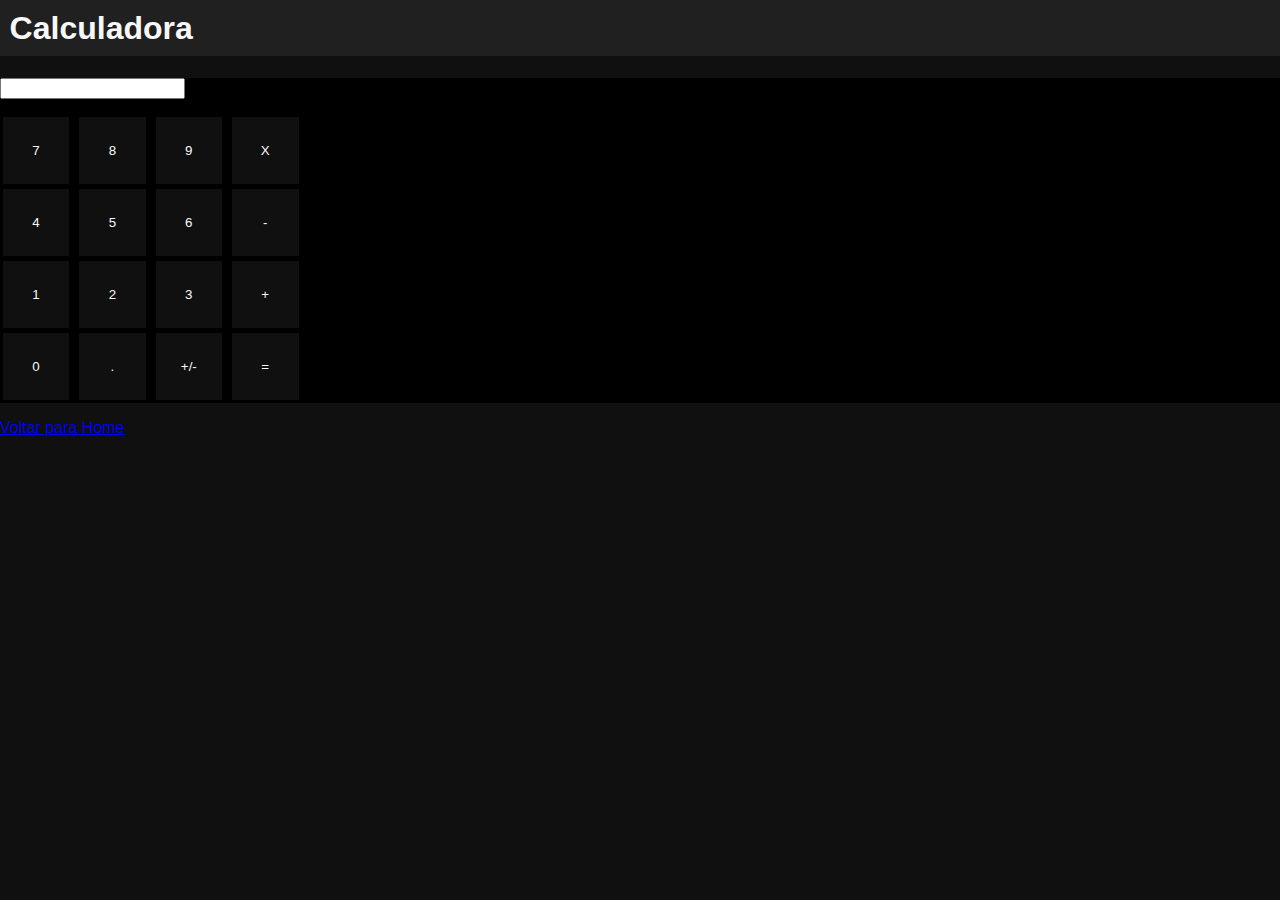
==== Projetos/Calculadora_1/calculadora.html @ 7a794f72 "First day of work" ====
<!DOCTYPE html>
<html lang="pt-br">
    <head>
        <meta charset="UTF-8">
        <title> Calculadora 1 </title>
        <link rel="stylesheet" href="style_calculadora.css">
        <script src="code_calculadora.js"></script>
    </head>
    <body>
        <header>
            <h1> Calculadora </h1>
        </header>
        <main>
            <div id="calculator">
                <input>
                <ul>
                    <li>
                        <button>7</button>
                        <button>8</button>
                        <button>9</button>
                        <button>X</button>
                    </li>
                    <li>
                        <button>4</button>
                        <button>5</button>
                        <button>6</button>
                        <button>-</button>
                    </li>
                    <li>
                        <button>1</button>
                        <button>2</button>
                        <button>3</button>
                        <button>+</button>
                    </li>
                    <li>
                        <button>0</button>
                        <button>.</button>
                        <button>+/-</button>
                        <button>=</button>
                    </li>
                </ul>
            </div>
        </main>
        <footer>
            <a href="../../index.html"> Voltar para Home </a>
        </footer>
    </body>
</html>
---- Projetos/Calculadora_1/style_calculadora.css ----
body {
    background-color: #101010;
    color: #f8f8f8; 
    font-family: Arial, Helvetica, sans-serif;
    padding: 0;
    margin: 0;
}

em {
    color: #10f8f8;
}

strong {
    color: #10f810;
}

header {
    background-color: #202020;
}

header h1 {
    margin-top: 0;
    padding: 0.3em 0.3em;
}

nav {
    padding: 1em 0em 1em 0em;
}

nav ul {
    padding: 0;
    margin: 0;
    margin-left: 0.5em;
}

nav ul li {
    display: inline;
    padding: 0em;
    margin-bottom: 0em;
}

nav ul li a{
    color: #f8f8f8;
    padding: 0.5em 1em;
    margin-bottom: 0.5em;
    text-decoration: none;
}

nav ul li a:hover  {
    background-color: #101010;
}

#calculator {
    background-color: #000000;
    padding: 0;
}

#calculator input {

}

#calculator ul {
    list-style-type: none;
    padding: 0;
}

#calculator li {
    padding: 0;
    margin: 0;
}

#calculator button {
    color: #f8f8f8;
    appearance: none;
    margin: 0.2em;
    background-color: #101010;
    width: 5em;
    height: 5em;
    border-style: none;
}

#calculator button:hover {
    background-color: #1010f0;
}
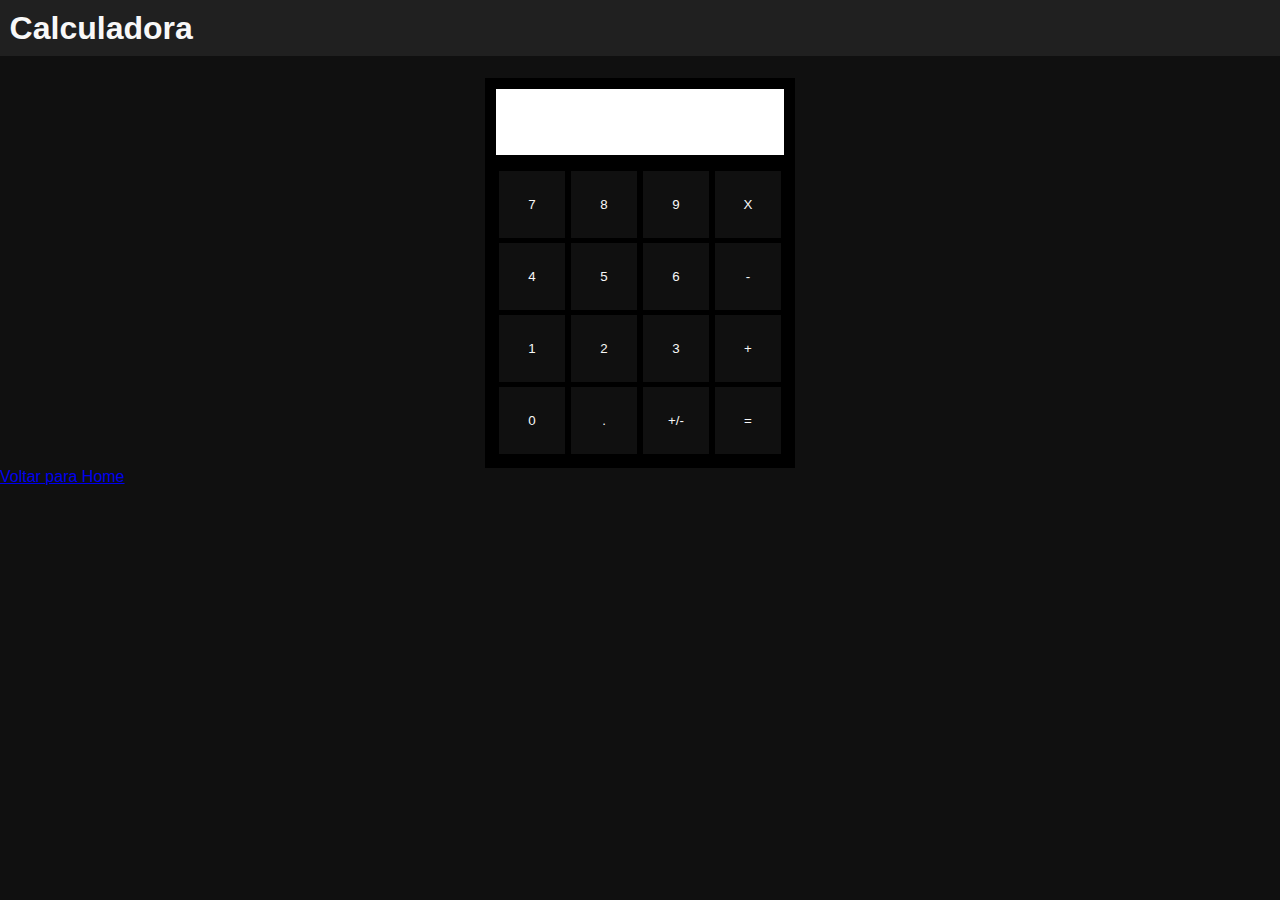
==== commit df9d62ec: "CSS da Calculadora Pronto" ====
--- a/Projetos/Calculadora_1/calculadora.html
+++ b/Projetos/Calculadora_1/calculadora.html
@@ -15,28 +15,16 @@
                 <input>
                 <ul>
                     <li>
-                        <button>7</button>
-                        <button>8</button>
-                        <button>9</button>
-                        <button>X</button>
+                        <button>7</button><button>8</button><button>9</button><button>X</button>
                     </li>
                     <li>
-                        <button>4</button>
-                        <button>5</button>
-                        <button>6</button>
-                        <button>-</button>
+                        <button>4</button><button>5</button><button>6</button><button>-</button>
                     </li>
                     <li>
-                        <button>1</button>
-                        <button>2</button>
-                        <button>3</button>
-                        <button>+</button>
+                        <button>1</button><button>2</button><button>3</button><button>+</button>
                     </li>
                     <li>
-                        <button>0</button>
-                        <button>.</button>
-                        <button>+/-</button>
-                        <button>=</button>
+                        <button>0</button><button>.</button><button>+/-</button><button>=</button>
                     </li>
                 </ul>
             </div>
--- a/Projetos/Calculadora_1/style_calculadora.css
+++ b/Projetos/Calculadora_1/style_calculadora.css
@@ -4,14 +4,6 @@
     font-family: Arial, Helvetica, sans-serif;
     padding: 0;
     margin: 0;
-}
-
-em {
-    color: #10f8f8;
-}
-
-strong {
-    color: #10f810;
 }
 
 header {
@@ -52,33 +44,43 @@
 
 #calculator {
     background-color: #000000;
-    padding: 0;
+    padding: 0.7em;
+    margin: auto;
+    width: -webkit-fit-content;
+    width: -moz-fit-content;
 }
 
 #calculator input {
-
+    /*margin: .2em .7em 1em .2em;*/
+    margin: 0em 0em 1em 0em;
+    border: 0;
+    padding: 0;
+    height: 5em;
+    width: 100%;
 }
 
 #calculator ul {
     list-style-type: none;
-    padding: 0;
-}
-
-#calculator li {
     padding: 0;
     margin: 0;
 }
 
 #calculator button {
     color: #f8f8f8;
+    background-color: #101010;
     appearance: none;
+    border-style: none;
     margin: 0.2em;
-    background-color: #101010;
+    padding: 0;
     width: 5em;
     height: 5em;
-    border-style: none;
+    cursor: pointer;
 }
 
 #calculator button:hover {
     background-color: #1010f0;
+}
+
+#calculator button:active{
+    background-color: #10a0f0;
 }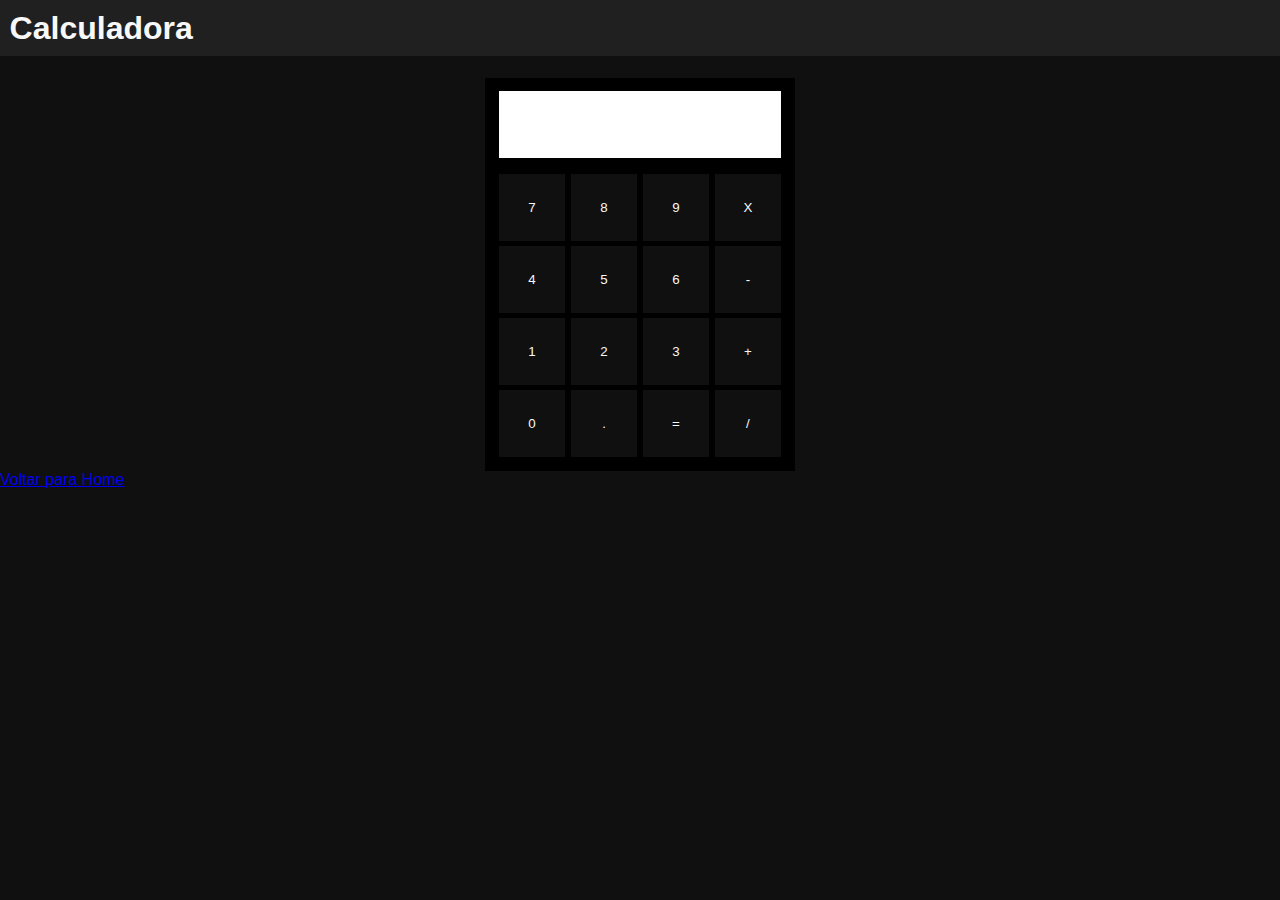
==== commit 422d8b68: "CSS da Calculadora Pronto!" ====
--- a/Projetos/Calculadora_1/calculadora.html
+++ b/Projetos/Calculadora_1/calculadora.html
@@ -2,6 +2,7 @@
 <html lang="pt-br">
     <head>
         <meta charset="UTF-8">
+        <meta name="viewport" content="width-devide-width">
         <title> Calculadora 1 </title>
         <link rel="stylesheet" href="style_calculadora.css">
         <script src="code_calculadora.js"></script>
@@ -24,7 +25,7 @@
                         <button>1</button><button>2</button><button>3</button><button>+</button>
                     </li>
                     <li>
-                        <button>0</button><button>.</button><button>+/-</button><button>=</button>
+                        <button>0</button><button>.</button><button>=</button><button>/</button>
                     </li>
                 </ul>
             </div>
--- a/Projetos/Calculadora_1/style_calculadora.css
+++ b/Projetos/Calculadora_1/style_calculadora.css
@@ -51,12 +51,12 @@
 }
 
 #calculator input {
-    /*margin: .2em .7em 1em .2em;*/
-    margin: 0em 0em 1em 0em;
+    margin: .2em .7em 1em .2em;
+    /*margin: 0em 0em 1em 0em;*/
     border: 0;
     padding: 0;
     height: 5em;
-    width: 100%;
+    width: calc(100% - .4em);
 }
 
 #calculator ul {
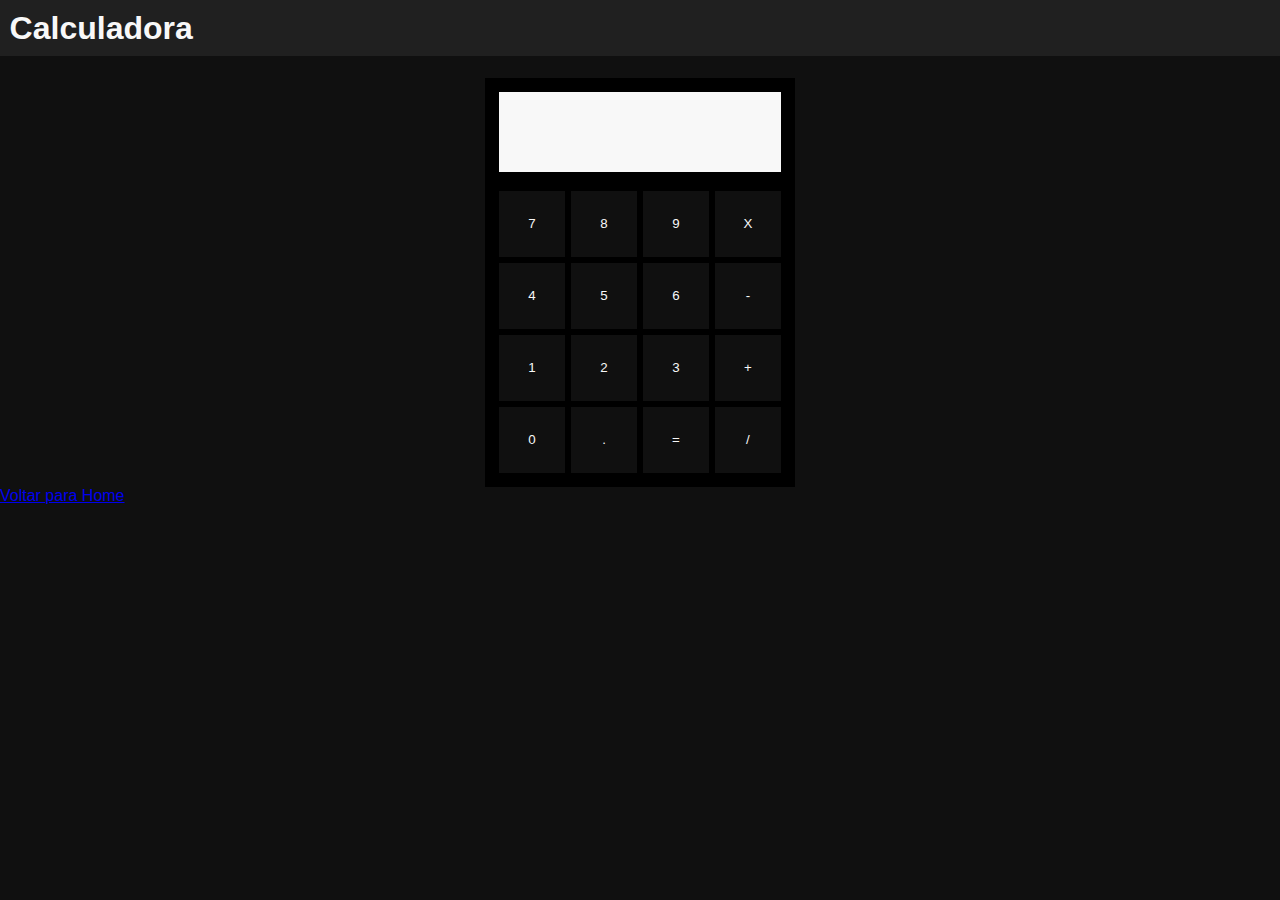
==== commit 7d7064b6: "Inicio do JavaScript" ====
--- a/Projetos/Calculadora_1/calculadora.html
+++ b/Projetos/Calculadora_1/calculadora.html
@@ -2,10 +2,8 @@
 <html lang="pt-br">
     <head>
         <meta charset="UTF-8">
-        <meta name="viewport" content="width-devide-width">
         <title> Calculadora 1 </title>
         <link rel="stylesheet" href="style_calculadora.css">
-        <script src="code_calculadora.js"></script>
     </head>
     <body>
         <header>
@@ -13,19 +11,19 @@
         </header>
         <main>
             <div id="calculator">
-                <input>
+                <div id="cal-screen"></div>
                 <ul>
                     <li>
-                        <button>7</button><button>8</button><button>9</button><button>X</button>
+                        <button id="cal-button-7">7</button><button id="cal-button-8">8</button><button id="cal-button-9">9</button><button id="cal-button-X">X</button>
                     </li>
                     <li>
-                        <button>4</button><button>5</button><button>6</button><button>-</button>
+                        <button id="cal-button-4">4</button><button id="cal-button-5">5</button><button id="cal-button-6">6</button><button id="cal-button-minus">-</button>
                     </li>
                     <li>
-                        <button>1</button><button>2</button><button>3</button><button>+</button>
+                        <button id="cal-button-1">1</button><button id="cal-button-2">2</button><button id="cal-button-3">3</button><button id="cal-button-plus">+</button>
                     </li>
                     <li>
-                        <button>0</button><button>.</button><button>=</button><button>/</button>
+                        <button id="cal-button-0">0</button><button id="cal-button-dot">.</button><button id="cal-button-=">=</button><button id="cal-button-/">/</button>
                     </li>
                 </ul>
             </div>
@@ -33,5 +31,8 @@
         <footer>
             <a href="../../index.html"> Voltar para Home </a>
         </footer>
+
+        <script src="code_calculadora.js"></script>
+
     </body>
 </html>--- a/Projetos/Calculadora_1/style_calculadora.css
+++ b/Projetos/Calculadora_1/style_calculadora.css
@@ -50,13 +50,15 @@
     width: -moz-fit-content;
 }
 
-#calculator input {
+#cal-screen {
     margin: .2em .7em 1em .2em;
     /*margin: 0em 0em 1em 0em;*/
     border: 0;
     padding: 0;
     height: 5em;
     width: calc(100% - .4em);
+    background-color: #f8f8f8;
+    color: #000000;
 }
 
 #calculator ul {
